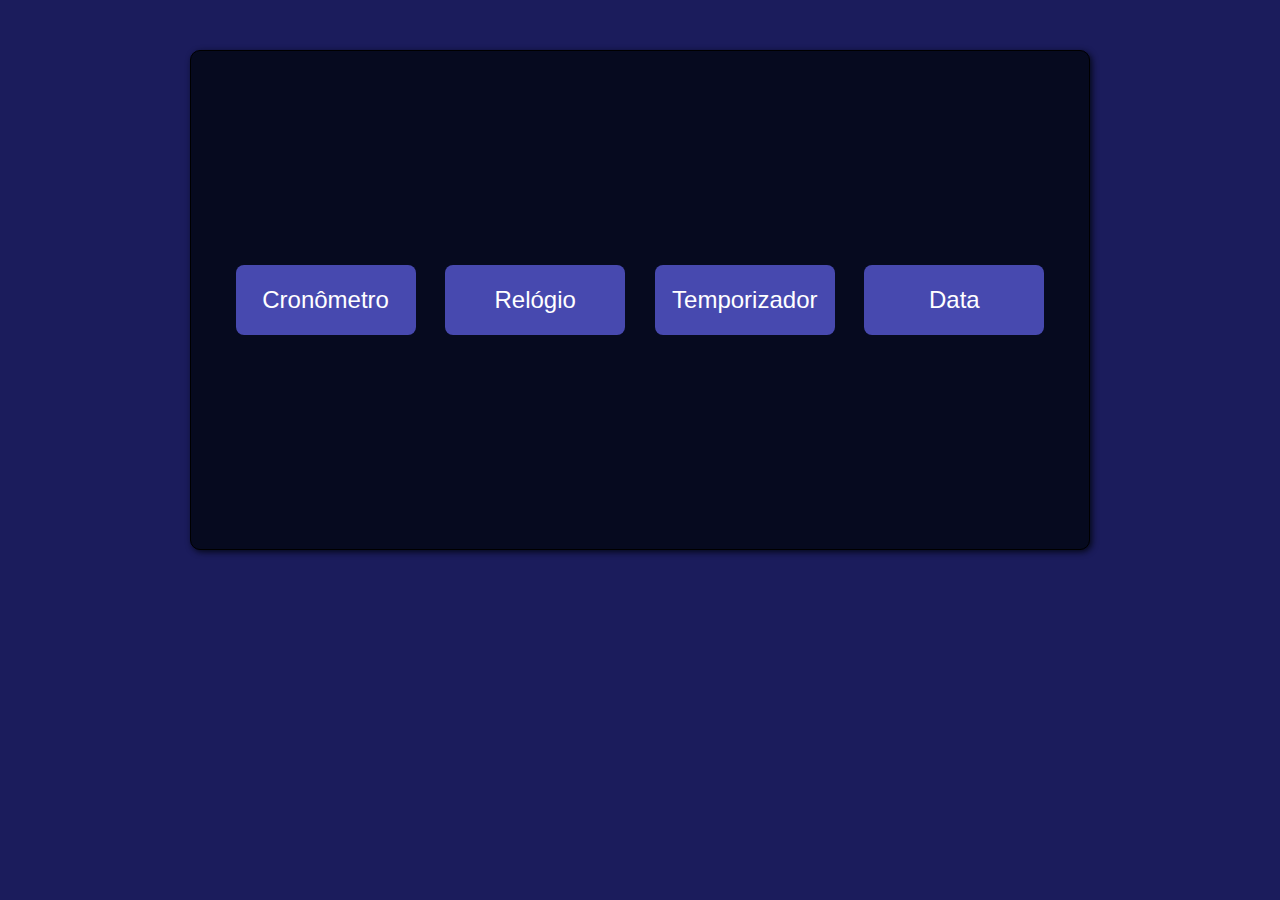
==== index.html @ edb27a30 "Mudança no título e página do relógio adicionada" ====
<!DOCTYPE html>
<html lang="en">
<head>
    <meta charset="UTF-8">
    <meta http-equiv="X-UA-Compatible" content="IE=edge">
    <meta name="viewport" content="width=device-width, initial-scale=1.0">
    <title>CRTD</title>
    <link rel="stylesheet" href="./css/main.css">
</head>
<body>
    <div class="content">
        <button><a href="./cronometro.html">Cronômetro</a></button>
        <button><a href="./relogio.html">Relógio</a></button>
        <button><a href="">Temporizador</a></button>
        <button><a href="">Data</a></button>
    </div>
</body>
</html>
---- css/main.css ----
*{
    margin: 0;
    padding: 0;
    box-sizing: border-box;
    font-size: 100%;
}

body{
    background-color: rgb(27, 28, 92);
}

.content {
    background-color: #060a1f;
    height: 500px;
    width: 900px;
    margin: 50px auto;
    border-radius: 10px;
    padding: 15px;
    box-shadow: 2px 2px 6px #050818;
    border: solid 1px #000;
    display: flex;
    align-items: center;
    justify-content: space-evenly;
}

a{
    text-decoration: none;
    color: rgb(255, 255, 255);
}

button{
    height: 70px;
    width: 180px;
    border: none;
    border-radius: 8px;
    background-color: rgb(71, 73, 175);
    outline: none;
    font-size: 1.5rem;
    transition: 200ms;
}

button:hover{
    cursor: pointer;
    background-color: rgb(27, 28, 92);

}
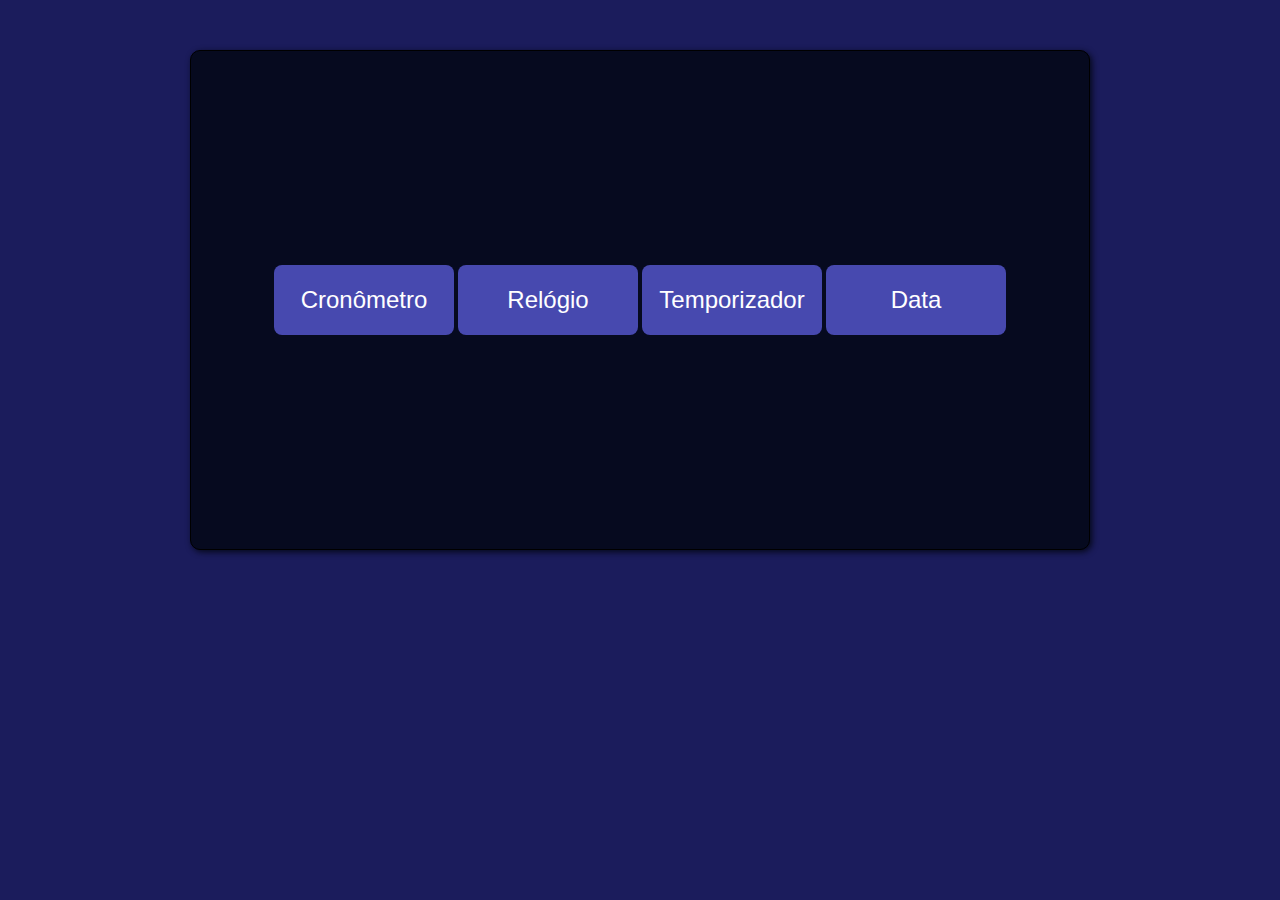
==== commit f63ba770: "Adicionado um arquivo css geral" ====
--- a/index.html
+++ b/index.html
@@ -5,14 +5,17 @@
     <meta http-equiv="X-UA-Compatible" content="IE=edge">
     <meta name="viewport" content="width=device-width, initial-scale=1.0">
     <title>CRTD</title>
+    <link rel="stylesheet" href="./css/index.css">
     <link rel="stylesheet" href="./css/main.css">
 </head>
 <body>
     <div class="content">
-        <button><a href="./cronometro.html">Cronômetro</a></button>
-        <button><a href="./relogio.html">Relógio</a></button>
-        <button><a href="">Temporizador</a></button>
-        <button><a href="">Data</a></button>
+        <div class="container">
+            <button><a href="./cronometro.html">Cronômetro</a></button>
+            <button><a href="./relogio.html">Relógio</a></button>
+            <button><a href="./temporizador.html">Temporizador</a></button>
+            <button><a href="./data.html">Data</a></button>
+        </div>
     </div>
 </body>
 </html>--- a/css/index.css
+++ b/css/index.css
@@ -0,0 +1,46 @@
+*{
+    margin: 0;
+    padding: 0;
+    box-sizing: border-box;
+    font-size: 100%;
+}
+
+body{
+    background-color: rgb(27, 28, 92);
+}
+
+.content {
+    background-color: #060a1f;
+    height: 500px;
+    width: 900px;
+    margin: 50px auto;
+    border-radius: 10px;
+    padding: 15px;
+    box-shadow: 2px 2px 6px #050818;
+    border: solid 1px #000;
+    display: flex;
+    align-items: center;
+    justify-content: space-evenly;
+}
+
+a{
+    text-decoration: none;
+    color: rgb(255, 255, 255);
+}
+
+button{
+    height: 70px;
+    width: 180px;
+    border: none;
+    border-radius: 8px;
+    background-color: rgb(71, 73, 175);
+    outline: none;
+    font-size: 1.5rem;
+    transition: 200ms;
+}
+
+button:hover{
+    cursor: pointer;
+    background-color: rgb(27, 28, 92);
+
+}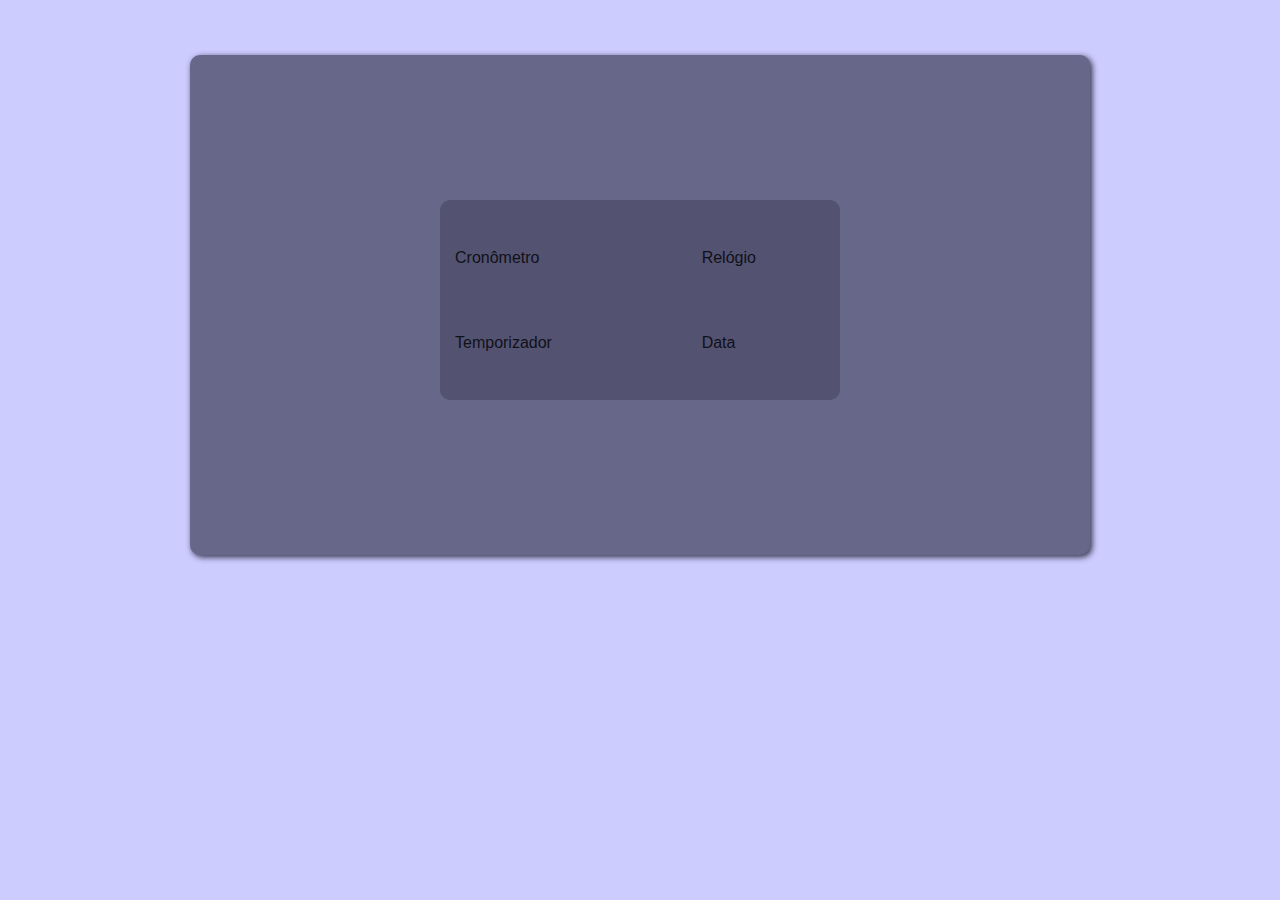
==== commit d8bf7588: "Navegação adicionada" ====
--- a/index.html
+++ b/index.html
@@ -11,10 +11,10 @@
 <body>
     <div class="content">
         <div class="container">
-            <button><a href="./cronometro.html">Cronômetro</a></button>
-            <button><a href="./relogio.html">Relógio</a></button>
-            <button><a href="./temporizador.html">Temporizador</a></button>
-            <button><a href="./data.html">Data</a></button>
+            <a href="./cronometro.html">Cronômetro</a>
+            <a href="./relogio.html">Relógio</a>
+            <a href="./temporizador.html">Temporizador</a>
+            <a href="./data.html">Data</a>
         </div>
     </div>
 </body>
--- a/css/index.css
+++ b/css/index.css
@@ -1,46 +1,14 @@
-*{
-    margin: 0;
-    padding: 0;
-    box-sizing: border-box;
-    font-size: 100%;
-}
-
-body{
-    background-color: rgb(27, 28, 92);
-}
-
-.content {
-    background-color: #060a1f;
-    height: 500px;
-    width: 900px;
-    margin: 50px auto;
+.container {
+    height: 200px;
+    width: 400px;
+    margin: 130px auto;
     border-radius: 10px;
     padding: 15px;
-    box-shadow: 2px 2px 6px #050818;
-    border: solid 1px #000;
-    display: flex;
+    /* box-shadow: 2px 2px 6px #050818; */
+    display: grid;
+    grid-template-columns: 1fr 0.5fr;
     align-items: center;
-    justify-content: space-evenly;
-}
+}   
 
-a{
-    text-decoration: none;
-    color: rgb(255, 255, 255);
-}
 
-button{
-    height: 70px;
-    width: 180px;
-    border: none;
-    border-radius: 8px;
-    background-color: rgb(71, 73, 175);
-    outline: none;
-    font-size: 1.5rem;
-    transition: 200ms;
-}
 
-button:hover{
-    cursor: pointer;
-    background-color: rgb(27, 28, 92);
-
-}--- a/css/main.css
+++ b/css/main.css
@@ -0,0 +1,62 @@
+:root{
+    --cor-background-1: #CCCCFF; /*Lavander Blue*/
+    --cor-background-2: #2A2A41; /*Space Cadet*/
+    --cor-principal-1: #676789; /*Dark Blue Gray*/
+    --cor-principal-2: #535371; /*Independence*/
+    --cor-texto-1: #101019; /*Rich Black FOGRA 29*/
+    --cor-texto-2: #EBEBFF; /*Lavander web*/
+}
+
+*{
+    margin: 0;
+    padding: 0;
+    box-sizing: border-box;
+    font-family: 'Orbitron', sans-serif;
+    font-size: 100%;
+    color: var(--cor-texto-2);
+}
+
+body{
+    background-color: var(--cor-background-1);
+    display: flex;
+    align-items: center;
+}
+
+.content {
+    background-color: var(--cor-principal-1);
+    height: 500px;
+    width: 900px;
+    margin: 55px auto;
+    border-radius: 10px;
+    padding: 15px;
+    box-shadow: 2px 2px 6px var(--cor-background-2);
+    /* display: flex;
+    align-items: center;
+    justify-content: space-evenly; */
+}
+
+.container{
+    background-color: var(--cor-principal-2);
+}
+
+button{
+    height: 70px;
+    width: 180px;
+    border: none;
+    border-radius: 8px;
+    background-color: var(--cor-background-1);
+    outline: none;
+    font-size: 1.5rem;
+    transition: 200ms;
+}
+
+button:hover{
+    cursor: pointer;
+    background-color: rgb(27, 28, 92);
+
+}
+
+a{
+    text-decoration: none;
+    color: var(--cor-texto-1);
+}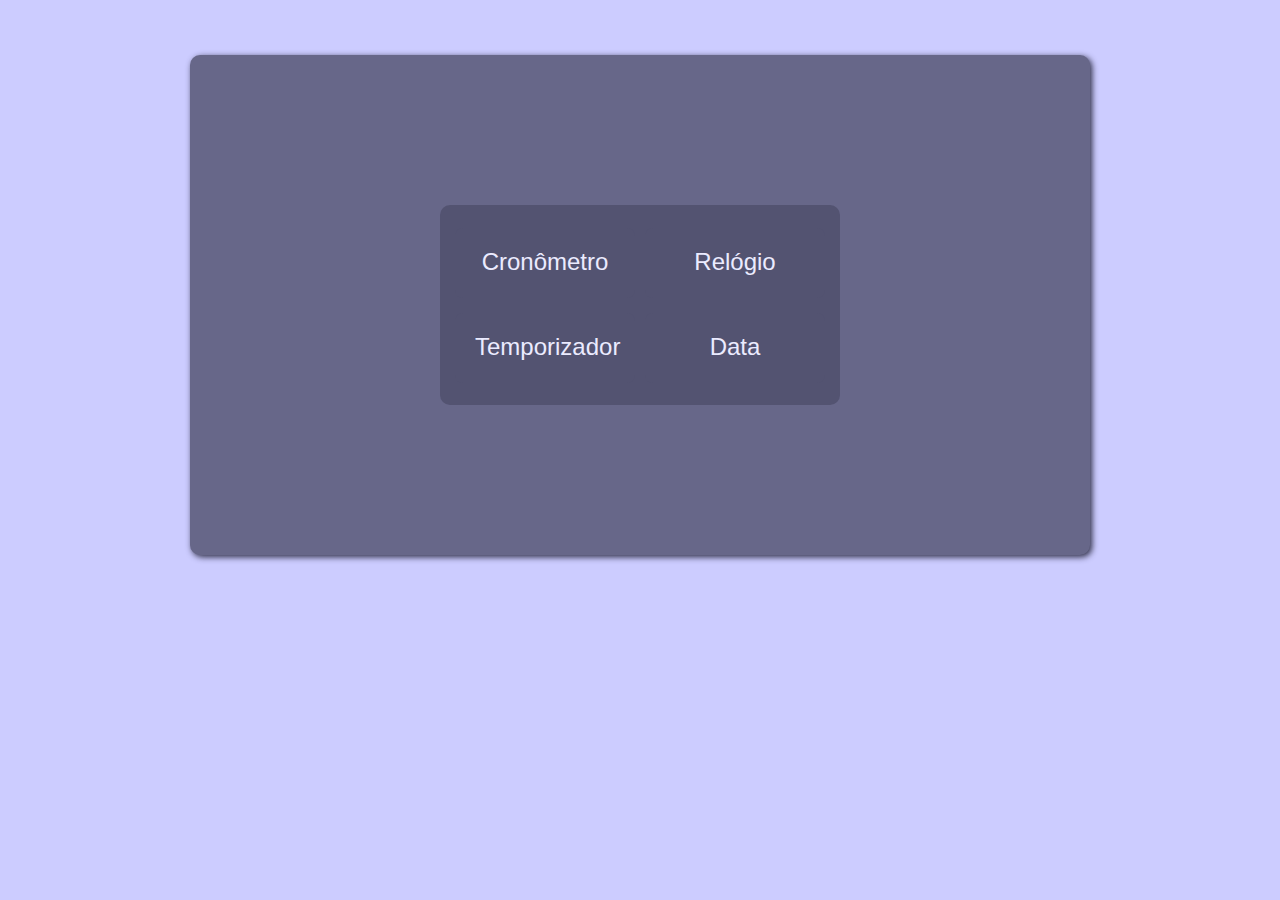
==== commit e10e8677: "Início da responsividade" ====
--- a/index.html
+++ b/index.html
@@ -7,10 +7,11 @@
     <title>CRTD</title>
     <link rel="stylesheet" href="./css/index.css">
     <link rel="stylesheet" href="./css/main.css">
+    <link rel="stylesheet" href="./css/responsividade.css">
 </head>
 <body>
-    <div class="content">
-        <div class="container">
+    <div class="content index">
+        <div class="container index">
             <a href="./cronometro.html">Cronômetro</a>
             <a href="./relogio.html">Relógio</a>
             <a href="./temporizador.html">Temporizador</a>
--- a/css/index.css
+++ b/css/index.css
@@ -4,7 +4,6 @@
     margin: 130px auto;
     border-radius: 10px;
     padding: 15px;
-    /* box-shadow: 2px 2px 6px #050818; */
     display: grid;
     grid-template-columns: 1fr 0.5fr;
     align-items: center;
--- a/css/main.css
+++ b/css/main.css
@@ -30,9 +30,9 @@
     border-radius: 10px;
     padding: 15px;
     box-shadow: 2px 2px 6px var(--cor-background-2);
-    /* display: flex;
+    display: flex;
     align-items: center;
-    justify-content: space-evenly; */
+    justify-content: space-evenly;
 }
 
 .container{
@@ -44,7 +44,7 @@
     width: 180px;
     border: none;
     border-radius: 8px;
-    background-color: var(--cor-background-1);
+    background-color: var(--cor-principal-2);
     outline: none;
     font-size: 1.5rem;
     transition: 200ms;
@@ -52,11 +52,42 @@
 
 button:hover{
     cursor: pointer;
-    background-color: rgb(27, 28, 92);
-
+    background-color: var(--cor-principal-1);
+    color: var(--cor-texto-1);
 }
 
 a{
+    padding: 20px;
     text-decoration: none;
+    color: var(--cor-texto-2);
+    height: 70px;
+    width: 180px;
+    border-radius: 8px;
+    background-color: var(--cor-principal-2);
+    font-size: 1.5rem;
+    transition: 200ms;
+    text-align: center;
+}
+
+a:hover{
+    cursor: pointer;
     color: var(--cor-texto-1);
+    background-color: var(--cor-principal-1);
+}
+
+#display{
+    font-size: 2.5rem;
+}
+
+.input{
+    padding: 5px;
+    height: 50px;
+    width: 100px;
+    outline: none;
+    border: none;
+    border-radius: 8px;
+    margin: 2px;
+    color: var(--cor-texto-1);
+    font-size: 1.5rem;
+    text-align: center;
 }--- a/css/responsividade.css
+++ b/css/responsividade.css
@@ -0,0 +1,18 @@
+@media (max-width: 700px){
+    .content.index{
+       width: 100vw;
+       height: 100vh;
+       margin: 0;
+       border-radius: 0;
+
+
+    }
+    .container.index{
+        width: 300px;
+        height: 400px;
+        display: flex;
+        flex-direction: column;
+        align-items: center;
+        justify-content: center;
+    }
+}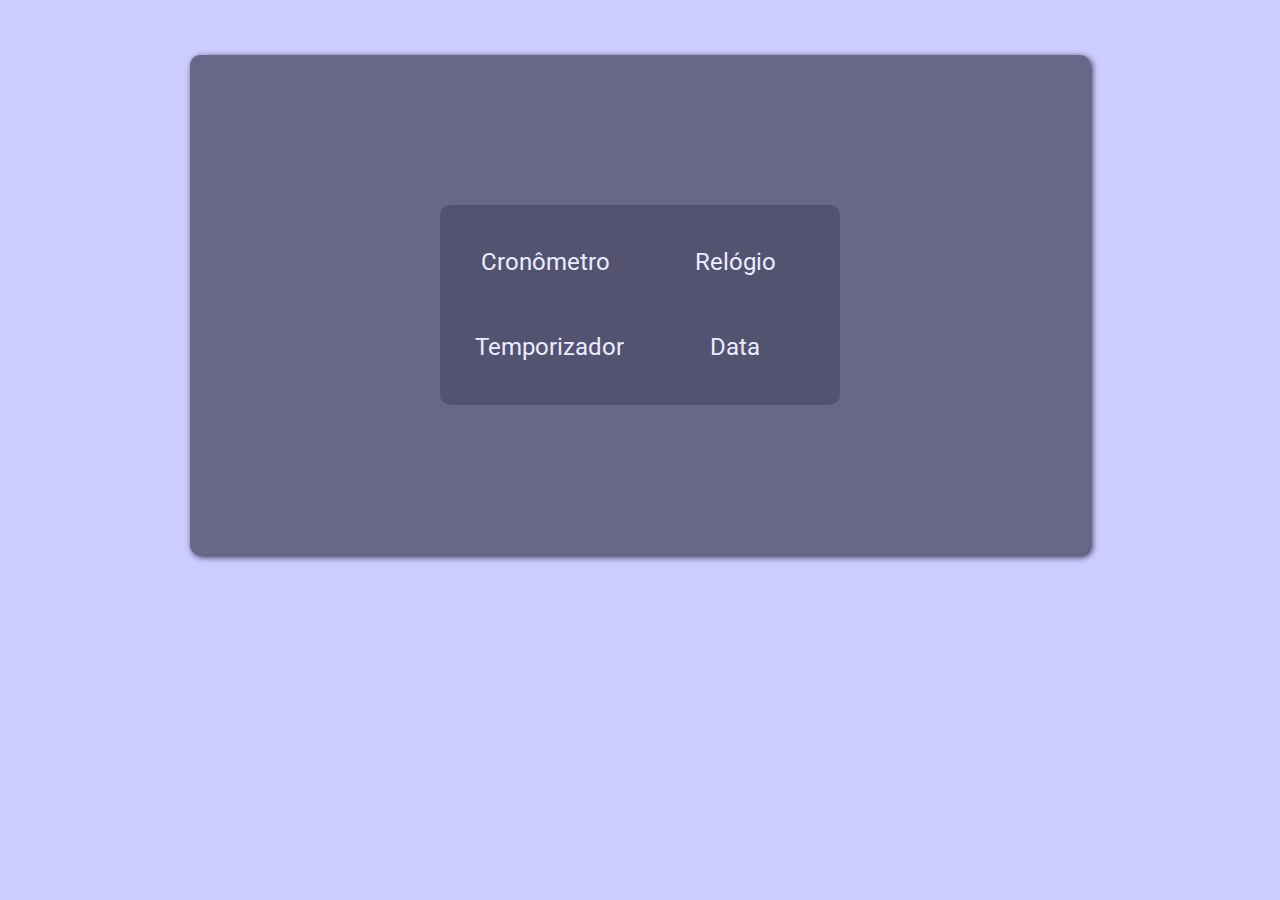
==== commit 85de1592: "Adicionada fonte Roboto" ====
--- a/index.html
+++ b/index.html
@@ -8,6 +8,8 @@
     <link rel="stylesheet" href="./css/index.css">
     <link rel="stylesheet" href="./css/main.css">
     <link rel="stylesheet" href="./css/responsividade.css">
+    <link rel="preconnect" href="https://fonts.gstatic.com">
+    <link href="https://fonts.googleapis.com/css2?family=Roboto&display=swap" rel="stylesheet">
 </head>
 <body>
     <div class="content index">
--- a/css/main.css
+++ b/css/main.css
@@ -11,9 +11,9 @@
     margin: 0;
     padding: 0;
     box-sizing: border-box;
-    font-family: 'Orbitron', sans-serif;
     font-size: 100%;
     color: var(--cor-texto-2);
+    font-family: 'Roboto', sans-serif;
 }
 
 body{
--- a/css/responsividade.css
+++ b/css/responsividade.css
@@ -1,4 +1,5 @@
-@media (max-width: 700px){
+/* Página index */
+@media (max-width: 900px){
     .content.index{
        width: 100vw;
        height: 100vh;
@@ -9,10 +10,207 @@
     }
     .container.index{
         width: 300px;
-        height: 400px;
+        height: 300px;
         display: flex;
         flex-direction: column;
         align-items: center;
         justify-content: center;
     }
+}
+
+@media (min-width: 1700px){
+    .content.index{
+       width: 1500px;
+       height: 1000px;
+       margin: 255px auto;
+    }
+    .container.index{
+        width: 800px;
+        height: 600px;
+    }
+
+    a{
+        height: 170px;
+        width: 280px;
+        font-size: 2.5rem;
+        padding: 65px;
+    }
+}
+
+/* Página relogio */
+@media (max-width: 900px){
+    .content.relogio{
+       width: 100vw;
+       height: 100vh;
+       margin: 0;
+       border-radius: 0;
+    }
+    .container.relogio{
+        width: 300px;
+        height: 400px;
+    }
+    .tabs.relogio{
+        display: flex;
+        flex-direction: column;
+    }
+}
+
+@media (min-width: 1700px){
+    .content.relogio{
+       width: 1500px;
+       height: 1000px;
+       margin: 255px auto;
+    }
+    .container.relogio{
+        width: 1250px;
+        height: 600px;
+    }
+
+    a{
+        margin: 20px;
+        height: 80px;
+        width: 250px;
+        font-size: 2.5rem;
+        padding: 10px;
+    }
+}
+
+/* Página data */
+@media (max-width: 900px){
+    .content.data{
+       width: 100vw;
+       height: 100vh;
+       margin: 0;
+       border-radius: 0;
+    }
+    .container.data{
+        width: 300px;
+        height: 400px;
+    }
+    .tabs.data{
+        display: flex;
+        flex-direction: column;
+    }
+}
+
+@media (min-width: 1700px){
+    .content.data{
+       width: 1500px;
+       height: 1000px;
+       margin: 255px auto;
+    }
+    .container.data{
+        width: 1250px;
+        height: 600px;
+    }
+
+    a{
+        margin: 20px;
+        height: 80px;
+        width: 250px;
+        font-size: 2.5rem;
+        padding: 10px;
+    }
+}
+
+/* Página temporizador */
+@media (max-width: 900px){
+    .content.temporizador{
+       width: 100vw;
+       height: 100vh;
+       margin: 0;
+       border-radius: 0;
+       padding: 5px;
+    }
+    .container.temporizador{
+        width: 300px;
+        height: 450px;
+        padding: 5px;
+    }
+    .tabs.temporizador{
+        display: flex;
+        flex-direction: column;
+    }
+
+    .input{
+        height: 40px;
+        width: 80px;
+        margin: 10px 2px;
+    }
+
+    a{
+        height: 55px;
+        padding: 13px;
+    }
+}
+
+@media (min-width: 1700px){
+    .content.temporizador{
+       width: 1500px;
+       height: 1000px;
+       margin: 255px auto;
+    }
+    .container.temporizador{
+        width: 1250px;
+        height: 600px;
+    }
+
+    a{
+        margin: 20px;
+        height: 80px;
+        width: 250px;
+        font-size: 2.5rem;
+        padding: 10px;
+    }
+}
+
+/* Página cronometro */
+@media (max-width: 900px){
+    .content.cronometro{
+       width: 100vw;
+       height: 100vh;
+       margin: 0;
+       border-radius: 0;
+       padding: 5px;
+    }
+    .container.cronometro{
+        width: 300px;
+        height: 450px;
+        padding: 5px;
+    }
+    .tabs.cronometro{
+        display: flex;
+        flex-direction: column;
+    }
+
+    button{
+        height: 50px;
+        width: 80px;
+        margin: 10px 5px;
+    }
+
+    a{
+        height: 55px;
+        padding: 13px;
+    }
+}
+
+@media (min-width: 1700px){
+    .content.cronometro{
+       width: 1500px;
+       height: 1000px;
+       margin: 255px auto;
+    }
+    .container.cronometro{
+        width: 1250px;
+        height: 600px;
+    }
+
+    a{
+        margin: 20px;
+        height: 80px;
+        width: 250px;
+        font-size: 2.5rem;
+        padding: 10px;
+    }
 }